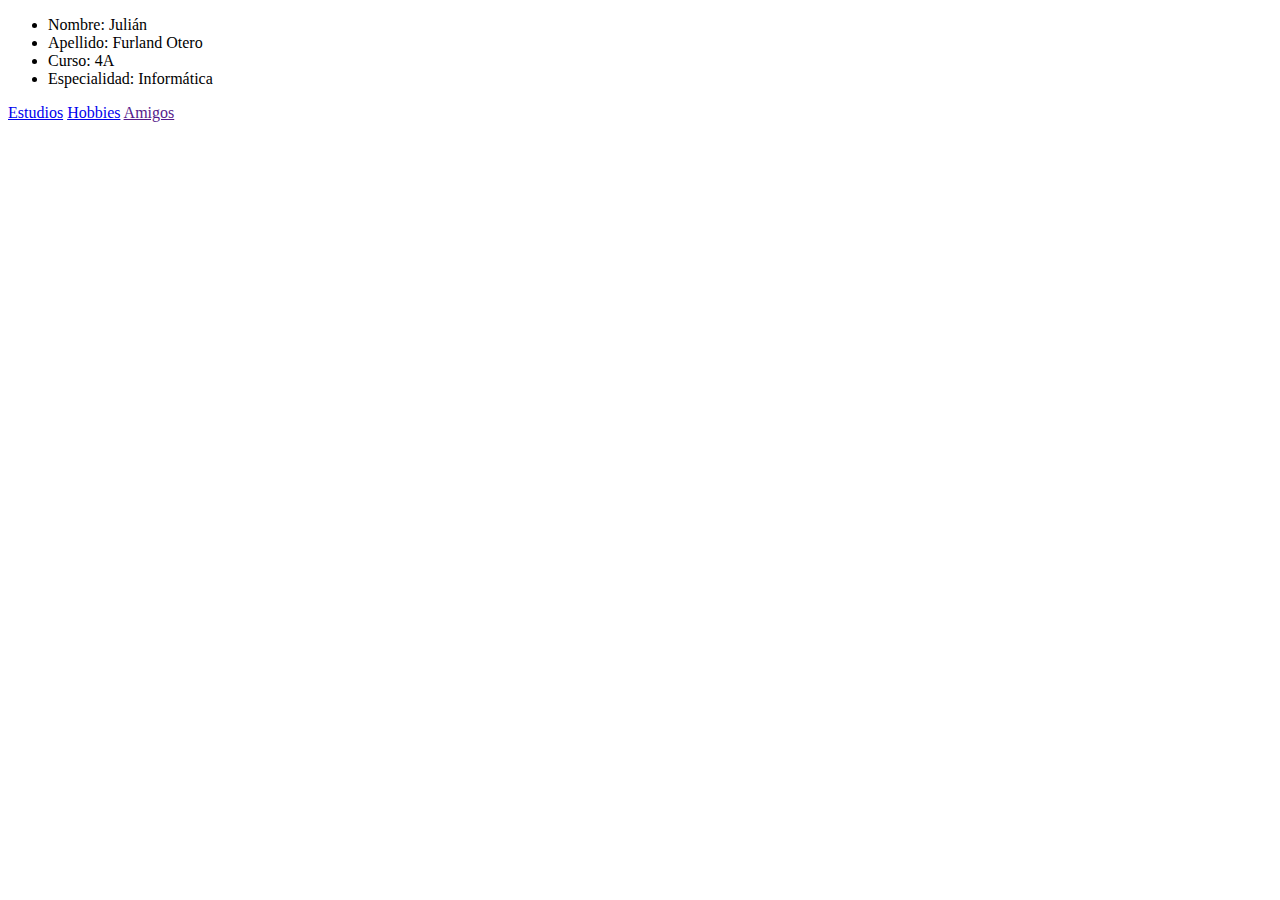
==== index.html @ 70e8d65b "Creado proyecto" ====
<!DOCTYPE html>
<html lang="en">
<head>
    <meta charset="UTF-8">
    <meta http-equiv="X-UA-Compatible" content="IE=edge">
    <meta name="viewport" content="width=device-width, initial-scale=1.0">
    <title>Document</title>
</head>
<body>
    <ul>
        <title>Información del Estudiante</title>
        <li>Nombre: Julián</li>
        <li>Apellido: Furland Otero</li>
        <li>Curso: 4A</li>
        <li>Especialidad: Informática</li>
    </ul>
    <a href="estudios.html">Estudios</a>
    <a href="hobbies.html">Hobbies</a>
    <a href="">Amigos</a>
</body>
</html>
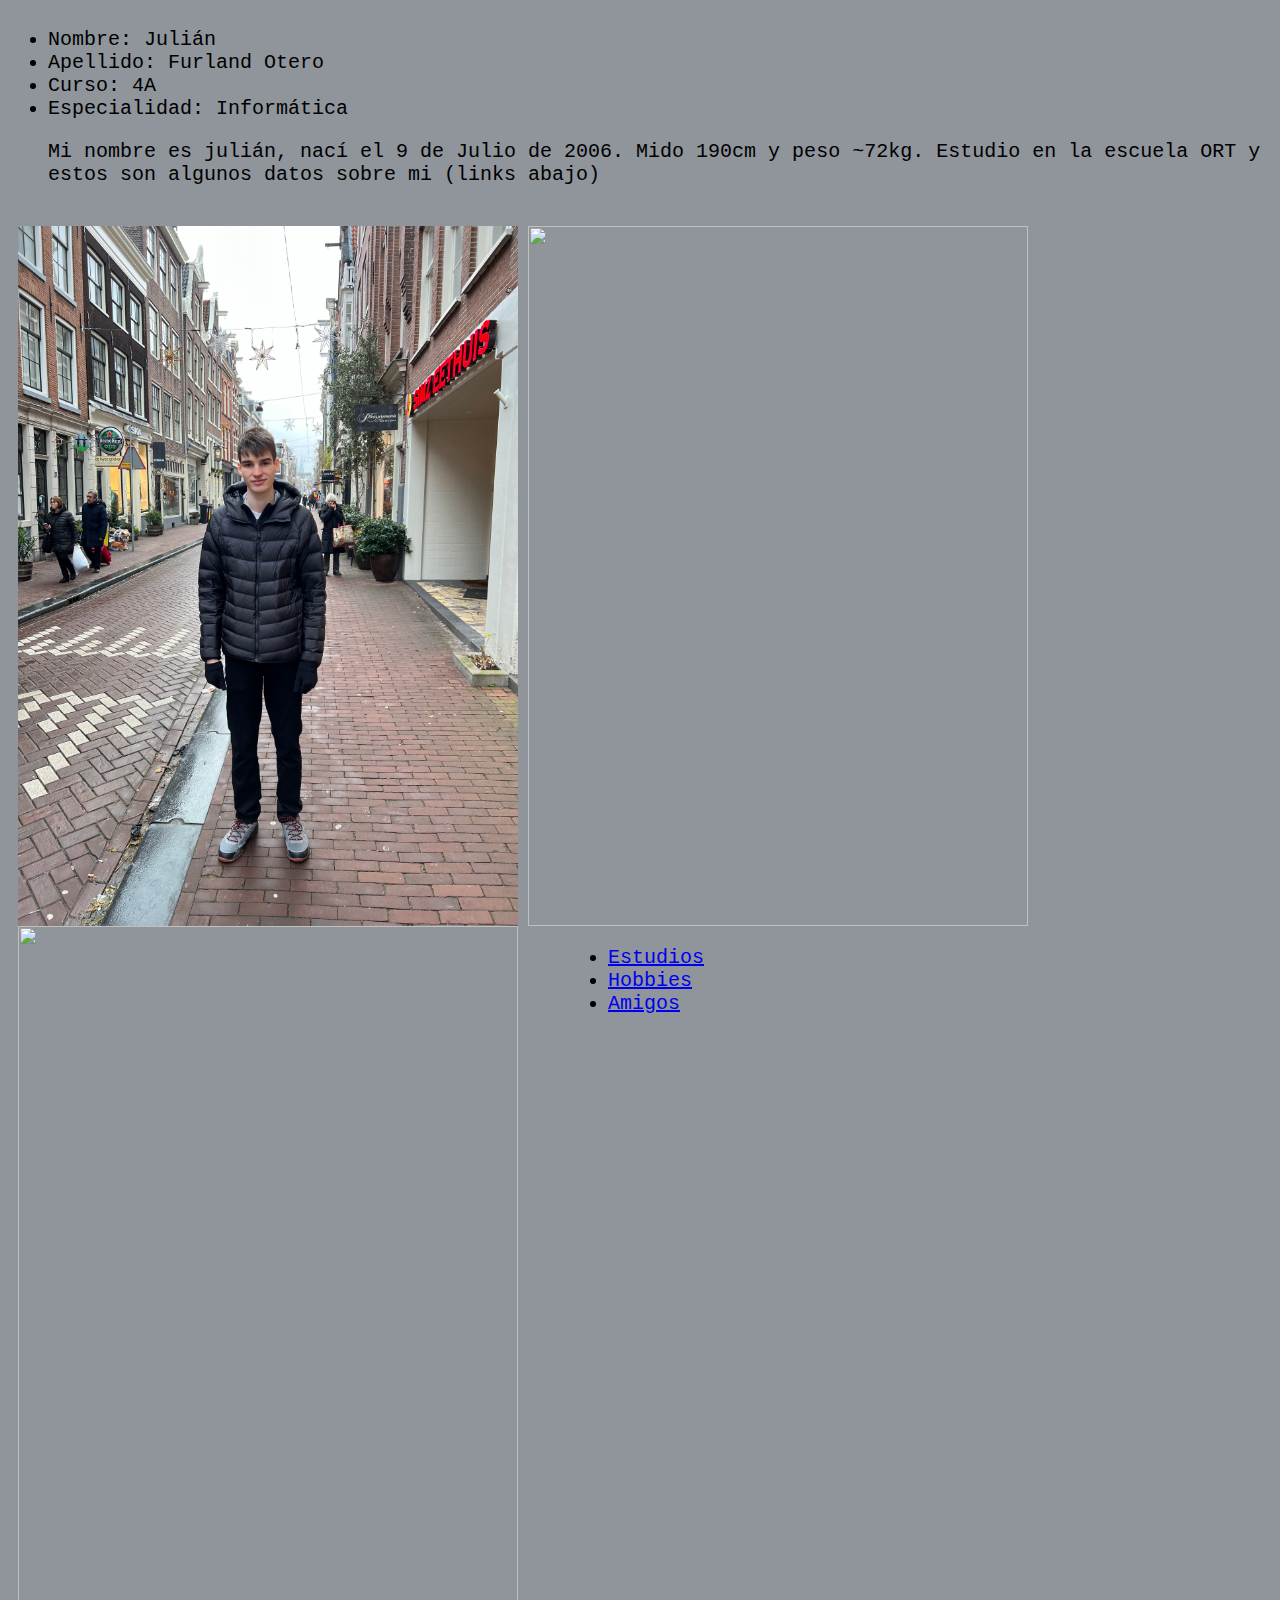
==== commit 3eb92f83: "Creada la página de amigos, modificada todas las páginas en general" ====
--- a/index.html
+++ b/index.html
@@ -4,18 +4,32 @@
     <meta charset="UTF-8">
     <meta http-equiv="X-UA-Compatible" content="IE=edge">
     <meta name="viewport" content="width=device-width, initial-scale=1.0">
-    <title>Document</title>
+    <title>Quién es Julián Furland?</title>
+    <link rel="stylesheet" href="style.css">
 </head>
 <body>
-    <ul>
+    <ul id="infolist">
         <title>Información del Estudiante</title>
         <li>Nombre: Julián</li>
         <li>Apellido: Furland Otero</li>
         <li>Curso: 4A</li>
         <li>Especialidad: Informática</li>
+        <p>Mi nombre es julián, nací el 9 de Julio de 2006. Mido 190cm y peso ~72kg. Estudio en la escuela ORT y estos son algunos datos sobre mi (links abajo)</p>
     </ul>
-    <a href="estudios.html">Estudios</a>
-    <a href="hobbies.html">Hobbies</a>
-    <a href="">Amigos</a>
+    <div>
+        <img id="imgindex" src="julian1.jpg">
+    </div>
+    <div >
+        <img id="imgindex" src="julian2.jpg">
+    </div>
+    <div>
+        <img id="imgindex" src="julian3.jpg">
+    </div>
+    
+    <ul id="hyperlinks">
+        <li><a href="estudios.html">Estudios</a></li>
+        <li><a href="hobbies.html">Hobbies</a></li>
+        <li><a href="amigos.html">Amigos</a></li>
+    </ul>
 </body>
 </html>--- a/style.css
+++ b/style.css
@@ -0,0 +1,43 @@
+body{
+    background-color: rgb(143, 149, 155);
+    font-family: monospace;
+    font-size: x-large;
+}
+#epigraph{
+    font-size: medium;
+    margin-left: 10px;
+    font-weight: bold;
+}
+#imggallery{
+    float: left;
+    margin-left: 10px;
+    width: 500px;
+    height: 500px;
+}
+#imgindex{
+    float: left;
+    margin-left: 10px;
+    width: 500px;
+    height: 700px;
+}
+#hyperlinks{
+    float: left;
+    margin-left: 50px;
+}
+#infolist{
+    float: left;
+}
+#imglast{
+    margin-left: 10px;
+    width: 500px;
+    height: 500px;
+}
+#imgraw{
+    margin-left: 10px;
+}
+h1{
+    color: darkslateblue;
+}
+#hlist{
+    color: darkslategrey;
+}
